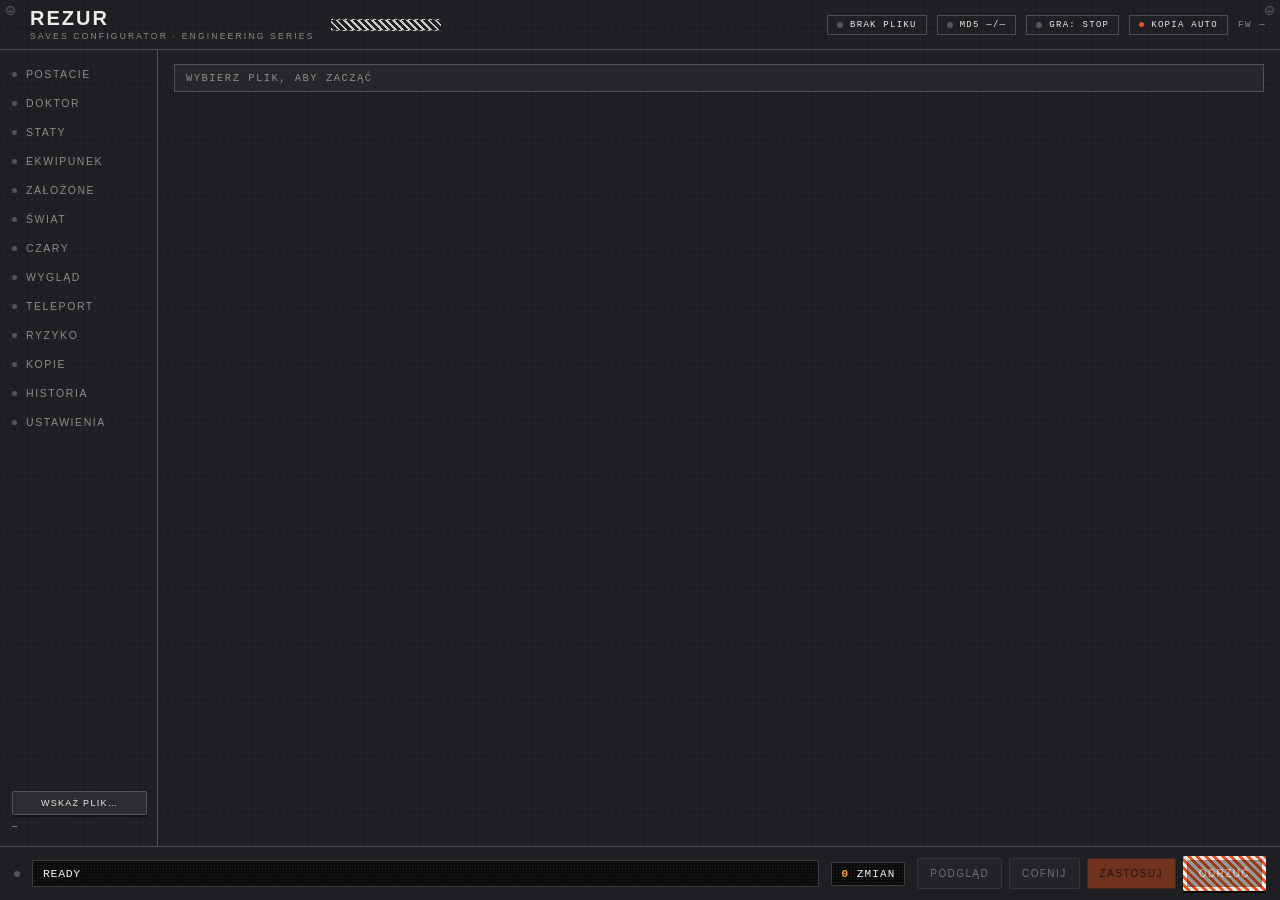
==== rezur/gui/web/index.html @ 244ebce1 "gui: F6 ZBUDOWANE — okno pywebview (13 paneli, staging-first, styl engineering-series), most gui/api" ====
<!DOCTYPE html>
<html lang="pl">
<head>
<meta charset="utf-8">
<title>REZUR — Saves Configurator</title>
<link rel="stylesheet" href="style.css">
</head>
<body>
<div class="win">
  <header class="head">
    <span class="screw tl"></span><span class="screw tr"></span>
    <div class="brand"><b>REZUR</b><div class="sub">saves configurator · engineering series</div></div>
    <div class="hatch"></div>
    <div class="mid">
      <span class="pill" title="wczytany plik"><span class="led" id="ledFile"></span><span id="txtFile">BRAK PLIKU</span></span>
      <span class="pill" title="sumy sekcji"><span class="led" id="ledMd5"></span><span id="txtMd5">MD5 —/—</span></span>
      <span class="pill" title="stan gry"><span class="led" id="ledGame"></span><span id="txtGame">GRA: STOP</span></span>
      <span class="pill" title="backup przy każdym zapisie"><span class="led o" style="width:5px;height:5px"></span>KOPIA AUTO</span>
      <span class="metal" id="txtVer">FW —</span>
    </div>
  </header>

  <div class="banner hidden" id="gameBanner">
    <b>UWAGA</b> eldenring.exe działa — zapis do żywego savea zablokowany · edytuj kopię roboczą (staging), zastosuj po zamknięciu gry
  </div>

  <div class="mid2">
    <nav class="rail" id="rail">
      <div class="tab" data-tab="postacie"><span class="dot"></span>POSTACIE</div>
      <div class="tab" data-tab="doktor"><span class="dot"></span>DOKTOR</div>
      <div class="tab" data-tab="staty"><span class="dot"></span>STATY</div>
      <div class="tab" data-tab="ekwipunek"><span class="dot"></span>EKWIPUNEK</div>
      <div class="tab" data-tab="eq"><span class="dot"></span>ZAŁOŻONE</div>
      <div class="tab" data-tab="swiat"><span class="dot"></span>ŚWIAT</div>
      <div class="tab" data-tab="czary"><span class="dot"></span>CZARY</div>
      <div class="tab" data-tab="wyglad"><span class="dot"></span>WYGLĄD</div>
      <div class="tab" data-tab="teleport"><span class="dot"></span>TELEPORT</div>
      <div class="tab" data-tab="ryzyko"><span class="dot"></span>RYZYKO</div>
      <div class="tab" data-tab="kopie"><span class="dot"></span>KOPIE</div>
      <div class="tab" data-tab="log"><span class="dot"></span>HISTORIA</div>
      <div class="tab" data-tab="ustawienia"><span class="dot"></span>USTAWIENIA</div>
      <div class="railfoot">
        <button class="key small" id="btnPick">WSKAŻ PLIK…</button>
        <div class="path" id="railPath">—</div>
      </div>
    </nav>

    <main class="work" id="work">
      <div class="ctx" id="ctx"><span>WYBIERZ PLIK, ABY ZACZĄĆ</span></div>
      <section id="panel-postacie" class="panel"></section>
      <section id="panel-doktor" class="panel hidden"></section>
      <section id="panel-staty" class="panel hidden"></section>
      <section id="panel-ekwipunek" class="panel hidden"></section>
      <section id="panel-eq" class="panel hidden"></section>
      <section id="panel-swiat" class="panel hidden"></section>
      <section id="panel-czary" class="panel hidden"></section>
      <section id="panel-wyglad" class="panel hidden"></section>
      <section id="panel-teleport" class="panel hidden"></section>
      <section id="panel-ryzyko" class="panel hidden"></section>
      <section id="panel-kopie" class="panel hidden"></section>
      <section id="panel-log" class="panel hidden"></section>
      <section id="panel-ustawienia" class="panel hidden"></section>
    </main>
  </div>

  <footer class="stagebar">
    <span class="led" id="ledOk"></span>
    <div class="lcd status" id="status"><span>READY</span></div>
    <div class="lcd pend" id="pendBox"><b id="pendN">0</b> <span id="pendW">ZMIAN</span></div>
    <div class="keyrow">
      <button class="key" id="btnPreview">PODGLĄD</button>
      <button class="key" id="btnUndo">COFNIJ</button>
      <button class="key orange" id="btnApply">ZASTOSUJ</button>
      <span class="hazardbox"><button class="key hazardk" id="btnDiscard"><span>ODRZUĆ</span></button></span>
    </div>
  </footer>
</div>

<div class="overlay hidden" id="busy">
  <div class="spin"></div>
  <div class="lcd" id="busyTxt">WCZYTYWANIE…</div>
</div>

<div class="overlay hidden" id="empty">
  <div class="emptybox">
    <h2>REZUR — SAVES CONFIGURATOR</h2>
    <div class="sub">wskaż plik ER0000.sl2, żeby zacząć</div>
    <div class="inline">
      <button class="key" id="btnPick2">WSKAŻ PLIK .SL2</button>
      <button class="key" id="btnRecent">OTWÓRZ OSTATNI / NAJNOWSZY</button>
    </div>
    <div class="note" id="emptyNote" style="margin-top:18px">
      typowa ścieżka: <span class="mono">%APPDATA%\EldenRing\&lt;steamid&gt;\ER0000.sl2</span><br>
      edycje zawsze lądują najpierw w kopii roboczej — oryginał rusza dopiero przy ZASTOSUJ.
    </div>
  </div>
</div>

<div class="modal hidden" id="modal"><div class="mbox" id="mbox"></div></div>
<div class="toasts" id="toasts"></div>

<script src="app.js"></script>
</body>
</html>
---- rezur/gui/web/style.css ----
/* REZUR GUI — ENGINEERING SERIES
   czarna anoda + pomarańcz, LCD dot-matrix, zero poświat, promienie ≤3px.
   Wszystko na zmiennych — motyw spójny z bench (web/test-bench.html). */

:root{
  --alu:#1E1F22; --alu-hi:#2B2C30; --alu-lo:#121316; --panel:#26272B;
  --ink:#ECEBE5; --mut:#8E8D86;
  --dark:#17181A; --dark2:#1F2023;
  --lcd:#0A0B0A; --lcdtxt:#F2F1EA; --amber:#FFA028;
  --orange:#F0501E; --led-g:#4CD07D; --led-r:#E03B2E; --led-a:#FFB020; --led-off:#55565A;
  --line:rgba(240,240,235,.22); --line2:rgba(240,240,235,.10);
  --f:"Bahnschrift","Segoe UI Variable Display","Segoe UI",sans-serif;
  --fm:"Cascadia Mono","Consolas","Courier New",monospace;
}
*{box-sizing:border-box;margin:0}
html,body{height:100%}
body{
  background:#101113; color:var(--ink); font-family:var(--f); font-size:13px;
  -webkit-font-smoothing:antialiased; user-select:none; overflow:hidden;
}
.mono{font-family:var(--fm)}
.hidden{display:none !important}
.cap{font-size:9px; letter-spacing:.18em; text-transform:uppercase; color:var(--mut)}
::-webkit-scrollbar{width:10px;height:10px}
::-webkit-scrollbar-track{background:var(--dark)}
::-webkit-scrollbar-thumb{background:var(--alu-hi);border:2px solid var(--dark)}
::-webkit-scrollbar-thumb:hover{background:var(--mut)}

/* ---------- okno ---------- */
.win{display:flex;flex-direction:column;height:100vh;
  background:var(--alu);
  background-image:radial-gradient(rgba(255,255,255,.028) 1px,transparent 1.1px);
  background-size:7px 7px;}

/* ---------- nagłówek ---------- */
.head{display:flex;align-items:center;gap:16px;padding:9px 14px 9px 16px;
  border-bottom:1px solid var(--line); position:relative; flex:0 0 auto}
.head .screw{position:absolute;width:9px;height:9px;border-radius:50%;
  background:var(--alu-hi);border:1px solid var(--line)}
.head .screw::after{content:"";position:absolute;left:1px;right:1px;top:3.5px;height:1px;background:var(--line)}
.head .screw.tl{left:6px;top:6px}.head .screw.tr{right:6px;top:6px}
.brand{line-height:.95;padding-left:14px}
.brand b{font-size:20px;font-weight:600;letter-spacing:.10em}
.brand .sub{font-size:8.5px;letter-spacing:.26em;color:var(--mut);text-transform:uppercase;margin-top:4px}
.hatch{height:12px;flex:0 0 110px;
  background:repeating-linear-gradient(45deg, var(--ink) 0 2px, transparent 2px 5px);
  border-top:1px solid var(--line); border-bottom:1px solid var(--line); opacity:.85}
.head .mid{flex:1;display:flex;gap:10px;align-items:center;justify-content:flex-end;flex-wrap:nowrap;overflow:hidden}
.metal{font-size:9.5px;letter-spacing:.14em;color:var(--mut);font-family:var(--fm);white-space:nowrap}
.pill{display:inline-flex;gap:7px;align-items:center;border:1px solid var(--line);
  padding:4px 9px;font-size:9px;letter-spacing:.14em;font-family:var(--fm);
  text-transform:uppercase;white-space:nowrap;max-width:290px;overflow:hidden}
.pill span:last-child{overflow:hidden;text-overflow:ellipsis}
.led{width:6px;height:6px;border-radius:50%;background:var(--led-off);flex:0 0 auto}
.led.g{background:var(--led-g)} .led.a{background:var(--led-a)} .led.r{background:var(--led-r)} .led.o{background:var(--orange)}
.led.blink{animation:blink 1s steps(1) infinite}
@keyframes blink{50%{opacity:.15}}

.banner{flex:0 0 auto;margin:8px 14px 0;padding:8px 12px;font-size:11px;letter-spacing:.12em;
  text-transform:uppercase;font-family:var(--fm);color:#1A0D06;
  background:repeating-linear-gradient(45deg, var(--orange) 0 8px, #8E2D0F 8px 16px);
  border:1px solid var(--aline,#000)}
.banner b{background:var(--dark);color:var(--lcdtxt);padding:2px 8px;margin-right:8px}

/* ---------- korpus ---------- */
.mid2{flex:1;display:flex;min-height:0}
.rail{flex:0 0 158px;border-right:1px solid var(--line);padding:10px 0 8px 2px;
  display:flex;flex-direction:column;gap:1px;overflow-y:auto}
.tab{display:flex;align-items:center;gap:9px;cursor:pointer;padding:8px 10px;
  font-size:10.5px;letter-spacing:.15em;text-transform:uppercase;color:var(--mut)}
.tab .dot{width:5px;height:5px;border-radius:50%;background:var(--led-off)}
.tab:hover{color:var(--ink)}
.tab.on{color:var(--ink);background:var(--panel);border:1px solid var(--line);border-right:none;border-radius:2px 0 0 2px}
.tab.on .dot{background:var(--orange)}
.railfoot{margin-top:auto;padding:10px 10px 6px;display:flex;flex-direction:column;gap:7px}
.railfoot .path{font-size:9px;color:#A9A8A0;font-family:var(--fm);word-break:break-all;letter-spacing:.02em}

.work{flex:1;padding:14px 16px 18px;overflow-y:auto;min-width:0}
.ctx{display:flex;align-items:center;gap:12px;padding:7px 11px;margin-bottom:12px;
  border:1px solid var(--line);background:var(--panel);font-size:10.5px;letter-spacing:.14em;
  text-transform:uppercase;color:var(--mut);font-family:var(--fm)}
.ctx b{color:var(--ink);font-weight:600}
.ctx .tag{border:1px solid var(--line);padding:1px 7px;font-size:9px;color:var(--ink)}
.ctx .tag.warn{color:var(--led-a);border-color:var(--led-a)}
.ctx .tag.stage{color:var(--orange);border-color:var(--orange)}

h3.sect{font-size:10px;letter-spacing:.2em;text-transform:uppercase;color:var(--mut);
  margin:14px 0 8px;padding-bottom:5px;border-bottom:1px solid var(--line2)}
h3.sect:first-child{margin-top:0}

/* ---------- przyciski / klawisze ---------- */
.key{
  min-width:64px;padding:9px 12px;text-align:center;cursor:pointer;
  background:var(--alu-hi);border:1px solid var(--line);border-radius:2px;
  font-size:10px;letter-spacing:.14em;text-transform:uppercase;color:var(--ink);
  font-family:var(--f); box-shadow:0 2px 0 var(--alu-lo); position:relative;
  white-space:nowrap;
}
.key:hover{background:var(--panel)}
.key:active,.key.down{transform:translateY(2px);box-shadow:none;background:var(--dark);color:var(--lcdtxt)}
.key.orange{background:var(--orange);border-color:#8E2D0F;color:#1A0D06;box-shadow:0 2px 0 #8E2D0F}
.key.orange:hover{background:#FF6A3A}
.key.hazardk{border:none;padding:0;box-shadow:none;background:none}
.key.hazardk>span{display:block;padding:7px 11px;background:var(--dark);color:var(--lcdtxt);
  border:1px solid #000;margin:4px;font-size:10px;letter-spacing:.14em;text-transform:uppercase}
.hazardbox{display:inline-block;border-radius:2px;box-shadow:0 2px 0 #000;
  background:repeating-linear-gradient(45deg, var(--ink) 0 3px, var(--orange) 3px 6px)}
.keyrow{display:flex;gap:7px;align-items:center;flex-wrap:wrap}
.key.small{padding:6px 9px;font-size:9px;min-width:0}
.key:disabled{opacity:.4;cursor:default;transform:none;box-shadow:none}

/* ---------- LCD ---------- */
.lcd{background:var(--lcd);border:1px solid var(--line);border-radius:1px;
  color:var(--lcdtxt);font-family:var(--fm);position:relative;overflow:hidden}
.lcd::after{content:"";position:absolute;inset:0;pointer-events:none;
  background-image:radial-gradient(rgba(255,255,255,.09) .8px, transparent 1px);
  background-size:3px 3px}
.lcd>span,.lcd>*{position:relative;z-index:1}
.lcdin{background:var(--lcd);border:1px solid var(--line);border-radius:1px;color:var(--lcdtxt);
  font-family:var(--fm);font-size:12px;padding:6px 8px;outline:none;min-width:0;
  position:relative;z-index:1}
.lcdin:focus{border-color:var(--orange)}
.lcdin::placeholder{color:#6b6b62}

/* ---------- pasek stanu ---------- */
.stagebar{flex:0 0 auto;display:flex;align-items:center;gap:12px;padding:9px 14px;
  border-top:1px solid var(--line);background:var(--alu)}
.status{flex:1;min-width:120px;padding:6px 10px;font-size:11.5px;letter-spacing:.06em;white-space:nowrap;overflow:hidden;text-overflow:ellipsis}
.status .am{color:var(--amber)}
.pend{padding:5px 9px;font-size:11px;letter-spacing:.1em;white-space:nowrap}
.pend b{color:var(--amber)}
.stagebar .keyrow{flex:0 0 auto}

/* ---------- karty postaci ---------- */
.cards{display:grid;grid-template-columns:repeat(auto-fill,minmax(240px,1fr));gap:10px}
.card{border:1px solid var(--line);border-radius:2px;background:var(--panel);padding:9px 11px;
  position:relative;cursor:pointer}
.card:hover{border-color:var(--mut)}
.card .slot{font-size:8.5px;letter-spacing:.2em;color:var(--mut);font-family:var(--fm)}
.card h4{font-size:15px;font-weight:600;letter-spacing:.02em;margin:5px 0 7px;
  white-space:nowrap;overflow:hidden;text-overflow:ellipsis}
.card .meta{font-size:9px;color:var(--mut);font-family:var(--fm);margin-top:7px;letter-spacing:.02em;
  white-space:nowrap;overflow:hidden;text-overflow:ellipsis}
.card .lcd{padding:3px 7px;font-size:10.5px;letter-spacing:.05em;display:inline-block}
.card .indic{position:absolute;top:9px;right:9px;display:flex;gap:5px}
.card.sel{background:var(--dark);color:var(--lcdtxt);border-color:var(--orange)}
.card.sel .slot,.card.sel .meta{color:#9C9C93}
.card.empty{opacity:.55}
.card .pills{display:flex;gap:4px;position:absolute;top:8px;right:9px}
.card .minitag{font-size:8px;font-family:var(--fm);border:1px solid var(--line);padding:1px 5px;color:var(--mut)}
.card .minitag.wa{color:var(--led-a);border-color:var(--led-a)}

/* ---------- ustalenia doktora ---------- */
.frow{display:flex;align-items:center;gap:11px;padding:8px 6px;border-bottom:1px solid var(--line2)}
.frow .sev{width:8px;height:8px;border-radius:50%;flex:0 0 auto}
.frow .sev.err{background:var(--led-r)} .frow .sev.war{background:var(--led-a)} .frow .sev.ok{background:var(--led-g)}
.frow .fbody{flex:1;min-width:0}
.frow .fmsg{font-size:12px;white-space:normal}
.frow .fcode{font-size:8.5px;font-family:var(--fm);color:var(--mut);letter-spacing:.06em;margin-top:2px}

/* ---------- tabele ---------- */
table.tbl{width:100%;border-collapse:collapse;font-size:12px}
.tbl th{font-size:9px;letter-spacing:.2em;text-transform:uppercase;color:var(--mut);text-align:left;
  padding:6px 8px;border-bottom:1px solid var(--line);position:sticky;top:0;background:var(--alu)}
.tbl td{padding:6px 8px;border-bottom:1px solid var(--line2);white-space:nowrap;overflow:hidden;text-overflow:ellipsis}
.tbl td.grow{max-width:0;width:100%;white-space:nowrap}
.tbl tr:hover td{background:var(--dark);color:var(--lcdtxt)}
.tbl tr.sel td{background:var(--dark2);color:var(--lcdtxt)}
.tbl .mono{font-family:var(--fm);letter-spacing:.02em}
.tbl .acts{display:flex;gap:5px}
.pager{display:flex;gap:8px;align-items:center;margin-top:9px;font-family:var(--fm);font-size:10px;color:var(--mut)}
.pager .key{padding:5px 9px;font-size:9px}

/* ---------- staty ---------- */
.statmod{max-width:520px}
.statrow{display:flex;align-items:center;gap:8px;margin-bottom:6px}
.sname{font-size:10px;letter-spacing:.16em;color:var(--mut);width:104px;text-transform:uppercase}
.sval{min-width:70px;padding:5px 10px;font-size:15px;text-align:right;font-family:var(--fm);
  letter-spacing:.05em;position:relative}
.sval.big{font-size:19px;color:var(--amber)}
.stbtn{width:36px;height:32px;border:1px solid var(--line);background:var(--alu-hi);border-radius:2px;
  display:flex;align-items:center;justify-content:center;font-family:var(--fm);font-size:15px;
  cursor:pointer;box-shadow:0 2px 0 var(--alu-lo);color:var(--ink)}
.stbtn:hover{background:var(--panel)}
.stbtn:active{transform:translateY(2px);box-shadow:none;background:var(--dark);color:var(--lcdtxt)}
.statrow.lvl .sname{color:var(--ink)}
.ednote{font-size:9px;color:var(--mut);font-family:var(--fm);letter-spacing:.04em}

/* ---------- formularze ---------- */
.field{display:flex;flex-direction:column;gap:5px;margin-bottom:11px;max-width:340px}
.field label{font-size:9px;letter-spacing:.18em;text-transform:uppercase;color:var(--mut)}
.inline{display:flex;gap:9px;align-items:center;flex-wrap:wrap}
select.lcdin,.lcdin.select{appearance:none}
.toolbar{display:flex;gap:9px;align-items:center;flex-wrap:wrap;margin-bottom:12px}

/* ---------- swiat: lista grup/flag ---------- */
.worldrow{display:flex;align-items:center;gap:10px;padding:5px 6px;border-bottom:1px solid var(--line2)}
.worldrow:hover{background:var(--dark2)}
.worldrow .wid{font-family:var(--fm);font-size:10.5px;color:var(--mut);width:74px;flex:0 0 auto}
.worldrow .wname{flex:1;min-width:0;font-size:12px;white-space:nowrap;overflow:hidden;text-overflow:ellipsis}
.worldrow .wdesc{font-size:9px;color:var(--mut);font-family:var(--fm);max-width:270px;white-space:nowrap;overflow:hidden;text-overflow:ellipsis}
.swbox{width:34px;height:18px;border:1px solid var(--line);border-radius:2px;background:var(--dark);
  position:relative;cursor:pointer;flex:0 0 auto}
.swbox i{position:absolute;top:2px;left:2px;width:14px;height:12px;background:var(--alu-hi);
  border:1px solid var(--line);border-radius:1px}
.swbox.on i{left:16px;background:var(--orange);border-color:var(--orange)}

/* ---------- czary / EQ siatki ---------- */
.grid{display:grid;gap:8px}
.spellgrid{grid-template-columns:repeat(auto-fill,minmax(215px,1fr))}
.cell{border:1px solid var(--line);background:var(--panel);border-radius:2px;padding:7px 9px}
.cell .cslot{font-size:8.5px;font-family:var(--fm);color:var(--mut);letter-spacing:.15em}
.cell .cname{font-size:12px;margin-top:4px;white-space:nowrap;overflow:hidden;text-overflow:ellipsis}
.cell.empty{opacity:.5}
.cell .cact{display:flex;gap:5px;margin-top:6px}
.eqgrid{grid-template-columns:repeat(auto-fill,minmax(230px,1fr))}
.eqzone{font-size:9px;letter-spacing:.18em;color:var(--mut);text-transform:uppercase;margin:11px 0 6px}

/* ---------- modal ---------- */
.modal{position:fixed;inset:0;background:rgba(9,9,10,.72);display:flex;align-items:center;
  justify-content:center;z-index:60}
.mbox{width:min(560px,92vw);background:var(--panel);border:1px solid var(--line);
  border-radius:3px;box-shadow:0 3px 0 #000;padding:0}
.mbox .mhead{padding:11px 16px;border-bottom:1px solid var(--line);font-size:11px;
  letter-spacing:.2em;text-transform:uppercase;font-family:var(--fm);display:flex;align-items:center;gap:10px}
.mbox .mhead.warn{background:repeating-linear-gradient(45deg, var(--ink) 0 6px, var(--orange) 6px 12px);color:#1A0D06}
.mbox .mhead.warn span{background:var(--dark);color:var(--lcdtxt);padding:2px 9px}
.mbox .mbod{padding:14px 16px;font-size:13px;line-height:1.55;color:var(--ink)}
.mbox .mbod .lcd{padding:8px 10px;margin-top:9px;font-size:11.5px;white-space:pre-wrap}
.mbox .mact{display:flex;gap:8px;justify-content:flex-end;padding:12px 16px;border-top:1px solid var(--line)}

/* ---------- toasty / overlaye ---------- */
.toasts{position:fixed;right:16px;bottom:74px;display:flex;flex-direction:column;gap:8px;z-index:70}
.toast{border:1px solid var(--line);background:var(--dark);color:var(--lcdtxt);padding:9px 12px;
  font-size:11.5px;font-family:var(--fm);max-width:380px;border-radius:2px;box-shadow:0 2px 0 #000}
.toast.ok{border-left:3px solid var(--led-g)}
.toast.err{border-left:3px solid var(--led-r)}
.toast.info{border-left:3px solid var(--led-a)}
.overlay{position:fixed;inset:0;background:rgba(10,10,11,.86);display:flex;
  align-items:center;justify-content:center;z-index:50;flex-direction:column;gap:16px}
.emptybox{width:min(640px,92vw);background:var(--panel);border:1px solid var(--line);
  border-radius:3px;padding:26px 28px;box-shadow:0 3px 0 #000;text-align:left}
.emptybox h2{font-size:17px;letter-spacing:.12em;margin-bottom:6px}
.emptybox .sub{color:var(--mut);font-size:10px;letter-spacing:.22em;text-transform:uppercase;margin-bottom:18px}
.spin{width:34px;height:34px;border:3px solid var(--alu-hi);border-top-color:var(--orange);border-radius:50%;
  animation:spin .8s linear infinite}
@keyframes spin{to{transform:rotate(360deg)}}
.overlay .lcd{padding:8px 14px;font-size:12px;letter-spacing:.12em}

/* ---------- kopie / log ---------- */
.mark{font-family:var(--fm);font-size:9px;letter-spacing:.12em;padding:1px 6px;border:1px solid var(--line)}
.mark.gold{color:var(--amber);border-color:var(--amber)}
.mark.pin{color:var(--orange);border-color:var(--orange)}
.note{font-size:10px;color:var(--mut);font-family:var(--fm);line-height:1.6}
.riskbar{display:flex;align-items:center;gap:10px;padding:9px 12px;border:1px solid var(--line);
  margin-bottom:10px;background:var(--panel);border-radius:2px}
.riskbar .verdict{font-family:var(--fm);font-size:12px;letter-spacing:.14em}
.riskbar.green .verdict{color:var(--led-g)} .riskbar.yellow .verdict{color:var(--led-a)} .riskbar.red .verdict{color:var(--led-r)}
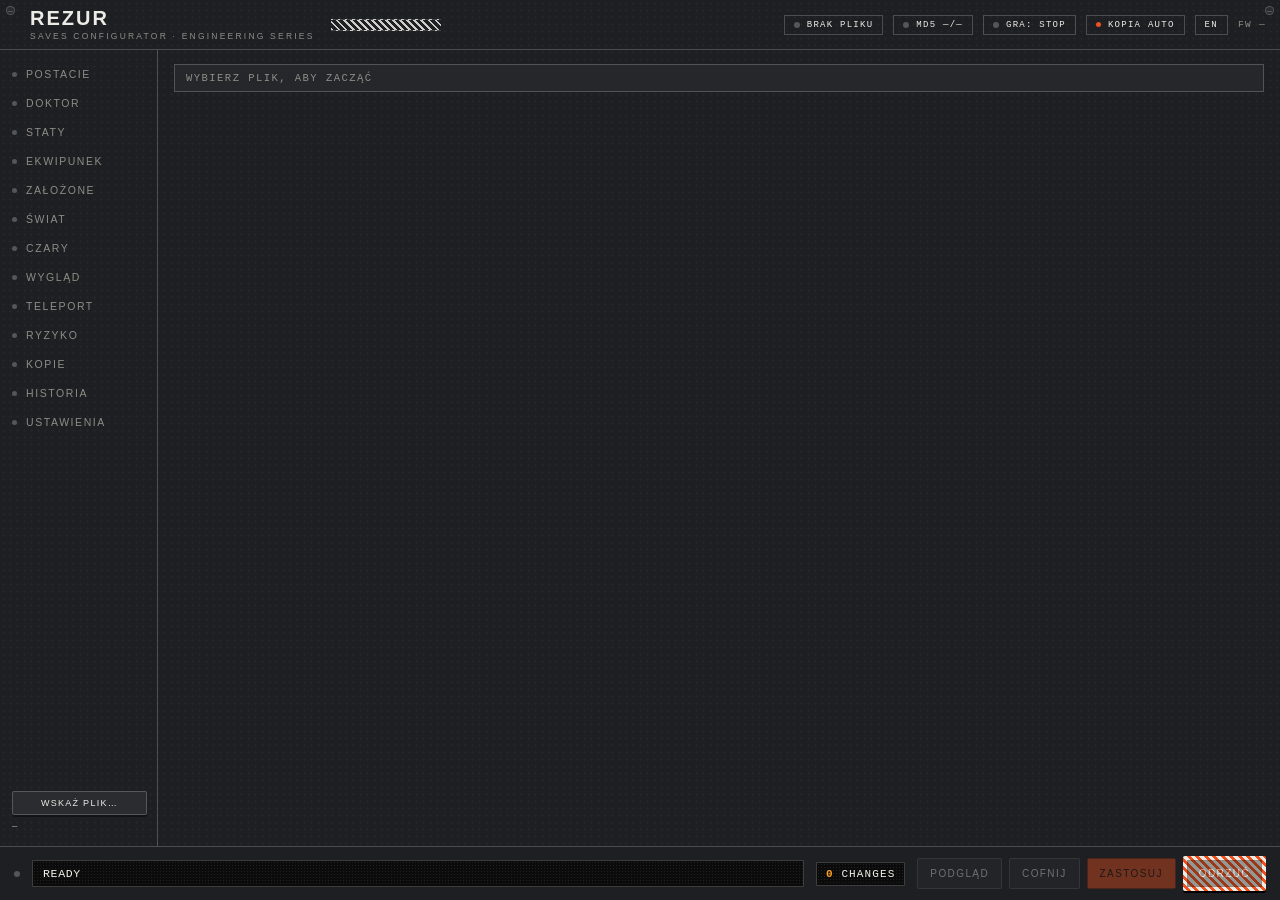
==== commit bc484650: "gui: język EN/PL — EN domyślny (ui_lang w configu, pill w nagłówku + USTAWIENIA), i18n całego interf" ====
--- a/rezur/gui/web/index.html
+++ b/rezur/gui/web/index.html
@@ -16,12 +16,13 @@
       <span class="pill" title="sumy sekcji"><span class="led" id="ledMd5"></span><span id="txtMd5">MD5 —/—</span></span>
       <span class="pill" title="stan gry"><span class="led" id="ledGame"></span><span id="txtGame">GRA: STOP</span></span>
       <span class="pill" title="backup przy każdym zapisie"><span class="led o" style="width:5px;height:5px"></span>KOPIA AUTO</span>
+      <span class="pill" id="pillLang" style="cursor:pointer" title="language / język">EN</span>
       <span class="metal" id="txtVer">FW —</span>
     </div>
   </header>
 
   <div class="banner hidden" id="gameBanner">
-    <b>UWAGA</b> eldenring.exe działa — zapis do żywego savea zablokowany · edytuj kopię roboczą (staging), zastosuj po zamknięciu gry
+    <b id="bannerLead">UWAGA</b> <span id="bannerTxt">eldenring.exe działa — zapis do żywego save'a zablokowany · edytuj kopię roboczą (staging), zastosuj po zamknięciu gry</span>
   </div>
 
   <div class="mid2">
@@ -84,15 +85,12 @@
 <div class="overlay hidden" id="empty">
   <div class="emptybox">
     <h2>REZUR — SAVES CONFIGURATOR</h2>
-    <div class="sub">wskaż plik ER0000.sl2, żeby zacząć</div>
+    <div class="sub" id="emptySub">wskaż plik ER0000.sl2, żeby zacząć</div>
     <div class="inline">
       <button class="key" id="btnPick2">WSKAŻ PLIK .SL2</button>
       <button class="key" id="btnRecent">OTWÓRZ OSTATNI / NAJNOWSZY</button>
     </div>
-    <div class="note" id="emptyNote" style="margin-top:18px">
-      typowa ścieżka: <span class="mono">%APPDATA%\EldenRing\&lt;steamid&gt;\ER0000.sl2</span><br>
-      edycje zawsze lądują najpierw w kopii roboczej — oryginał rusza dopiero przy ZASTOSUJ.
-    </div>
+    <div class="note" id="emptyNote" style="margin-top:18px"></div>
   </div>
 </div>
 
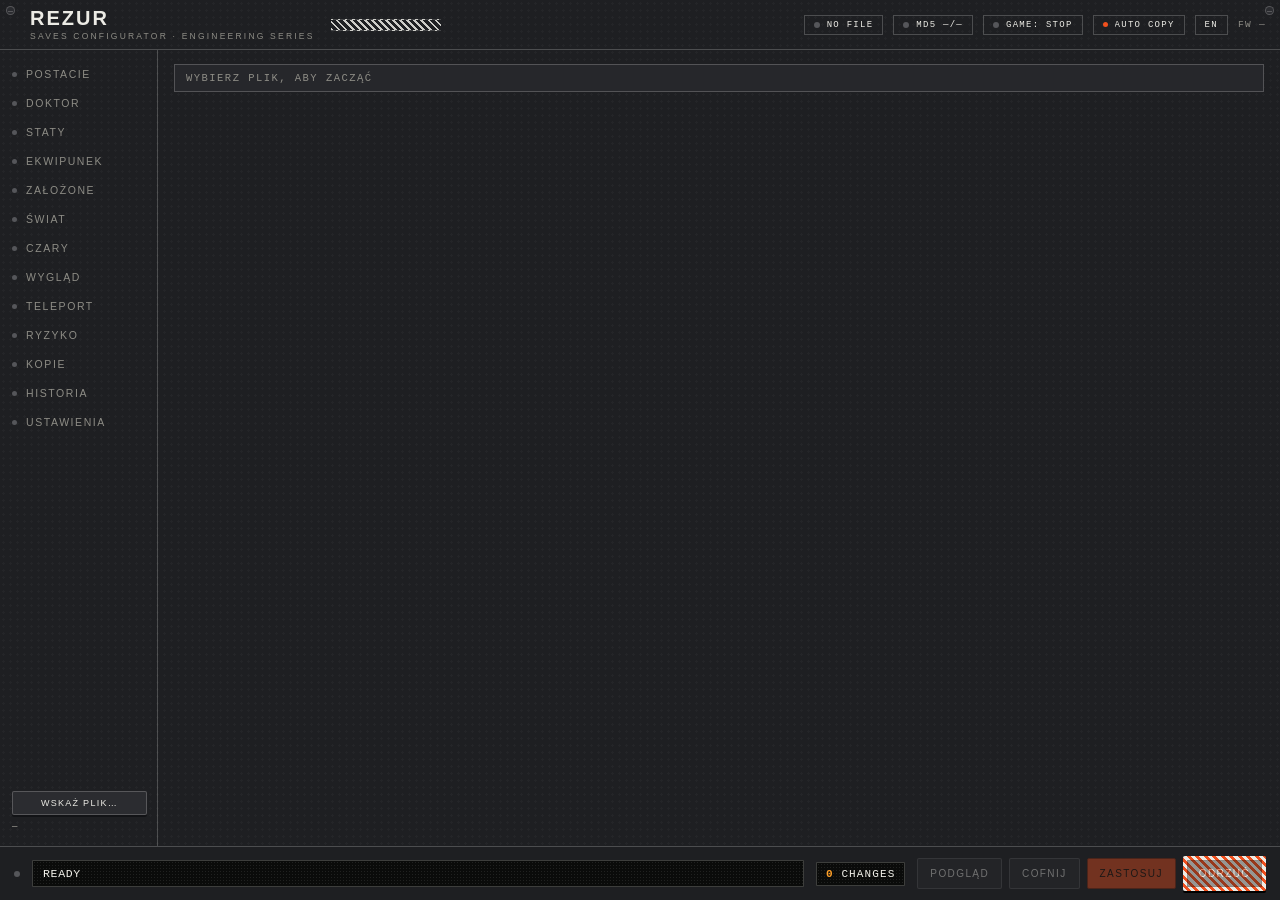
==== commit 6825b158: "docs: README i ARCHITECTURE po angielsku + galeria zrzutów GUI (docs/screenshots); i18n nagłówka (AU" ====
--- a/rezur/gui/web/index.html
+++ b/rezur/gui/web/index.html
@@ -12,11 +12,11 @@
     <div class="brand"><b>REZUR</b><div class="sub">saves configurator · engineering series</div></div>
     <div class="hatch"></div>
     <div class="mid">
-      <span class="pill" title="wczytany plik"><span class="led" id="ledFile"></span><span id="txtFile">BRAK PLIKU</span></span>
-      <span class="pill" title="sumy sekcji"><span class="led" id="ledMd5"></span><span id="txtMd5">MD5 —/—</span></span>
-      <span class="pill" title="stan gry"><span class="led" id="ledGame"></span><span id="txtGame">GRA: STOP</span></span>
-      <span class="pill" title="backup przy każdym zapisie"><span class="led o" style="width:5px;height:5px"></span>KOPIA AUTO</span>
-      <span class="pill" id="pillLang" style="cursor:pointer" title="language / język">EN</span>
+      <span class="pill" id="pillFile"><span class="led" id="ledFile"></span><span id="txtFile">NO FILE</span></span>
+      <span class="pill" id="pillMd5"><span class="led" id="ledMd5"></span><span id="txtMd5">MD5 —/—</span></span>
+      <span class="pill" id="pillGame"><span class="led" id="ledGame"></span><span id="txtGame">GAME: STOP</span></span>
+      <span class="pill" id="pillAuto"><span class="led o" style="width:5px;height:5px"></span><span id="txtAuto">AUTO COPY</span></span>
+      <span class="pill" id="pillLang" style="cursor:pointer">EN</span>
       <span class="metal" id="txtVer">FW —</span>
     </div>
   </header>
--- a/rezur/gui/web/style.css
+++ b/rezur/gui/web/style.css
@@ -159,9 +159,15 @@
 .frow .fcode{font-size:8.5px;font-family:var(--fm);color:var(--mut);letter-spacing:.06em;margin-top:2px}
 
 /* ---------- tabele ---------- */
-table.tbl{width:100%;border-collapse:collapse;font-size:12px}
+table.tbl{width:100%;border-collapse:collapse;font-size:12px;table-layout:fixed}
 .tbl th{font-size:9px;letter-spacing:.2em;text-transform:uppercase;color:var(--mut);text-align:left;
-  padding:6px 8px;border-bottom:1px solid var(--line);position:sticky;top:0;background:var(--alu)}
+  padding:6px 8px;border-bottom:1px solid var(--line);position:sticky;top:0;background:var(--alu);
+  z-index:2;box-shadow:inset 0 -1px 0 var(--line)}
+/* pasek narzędzi przykleja się nad tabelą — nic nie nachodzi na nic;
+   pasek zachodzi na padding panelu, żeby wiersze nie przeświecały nad nim */
+.toolbar.stickbar{position:sticky;top:calc(-1 * var(--padTop,14px));z-index:3;background:var(--alu);
+  padding:calc(var(--padTop,14px) + 7px) 0 8px;margin-bottom:8px;border-bottom:1px solid var(--line)}
+.toolbar.stickbar + .tbl th{top:var(--barH,44px)}
 .tbl td{padding:6px 8px;border-bottom:1px solid var(--line2);white-space:nowrap;overflow:hidden;text-overflow:ellipsis}
 .tbl td.grow{max-width:0;width:100%;white-space:nowrap}
 .tbl tr:hover td{background:var(--dark);color:var(--lcdtxt)}
@@ -256,3 +262,24 @@
   margin-bottom:10px;background:var(--panel);border-radius:2px}
 .riskbar .verdict{font-family:var(--fm);font-size:12px;letter-spacing:.14em}
 .riskbar.green .verdict{color:var(--led-g)} .riskbar.yellow .verdict{color:var(--led-a)} .riskbar.red .verdict{color:var(--led-r)}
+
+/* ---------- podpowiedzi (wyszukiwanie na żywo) ---------- */
+.suggbox{border:1px solid var(--line);background:var(--lcd);max-height:250px;overflow-y:auto;
+  margin-top:7px;border-radius:1px}
+.suggbox:empty{display:none}
+.suggbox .srow{display:flex;align-items:center;gap:10px;padding:5px 9px;cursor:pointer;
+  border-bottom:1px solid rgba(240,240,235,.06)}
+.suggbox .srow:last-child{border-bottom:none}
+.suggbox .srow:hover,.suggbox .srow.on{background:var(--dark2)}
+.suggbox .srow.on .sidx{color:var(--orange)}
+.suggbox .sidx{font-family:var(--fm);font-size:9px;color:var(--mut);letter-spacing:.08em;
+  width:22px;flex:0 0 auto}
+.suggbox .sname{flex:1;min-width:0;font-size:12px;color:var(--lcdtxt);white-space:nowrap;
+  overflow:hidden;text-overflow:ellipsis}
+.suggbox .sname em{font-style:normal;color:var(--amber)}
+.suggbox .scat{font-family:var(--fm);font-size:8.5px;color:var(--mut);letter-spacing:.12em;
+  text-transform:uppercase;flex:0 0 auto}
+.suggbox .sempty{padding:6px 9px;font-family:var(--fm);font-size:10px;color:var(--mut)}
+.livehint{font-family:var(--fm);font-size:9px;color:var(--mut);letter-spacing:.06em}
+.livehint.on{color:var(--amber)}
+
